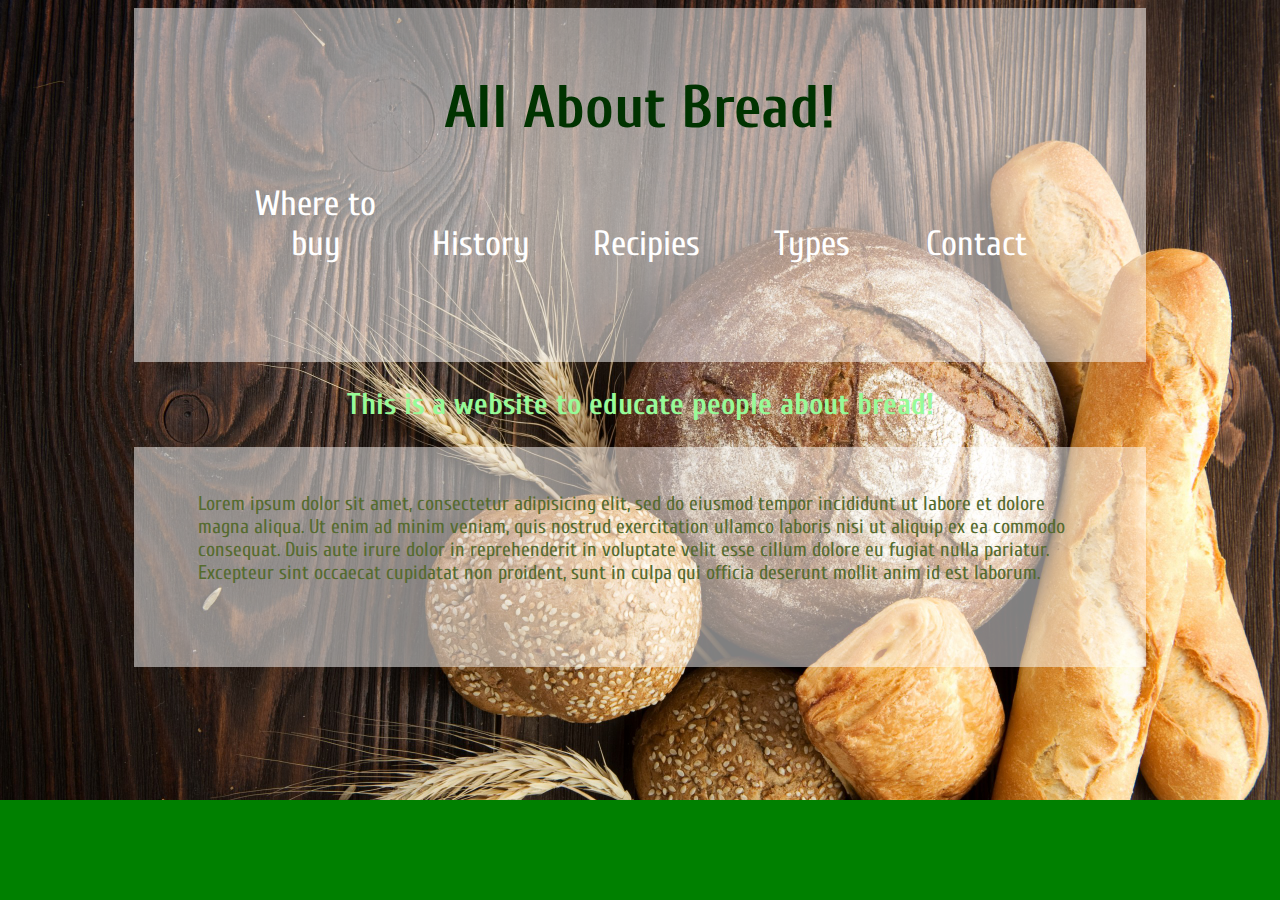
==== index.html @ 16abbd36 "All About Bread" ====
<!DOCTYPE html>
<html>

<head> 
<title> All About Bread! </title>
<link href='https://fonts.googleapis.com/css?family=Cuprum:700' rel='stylesheet' type='text/css'>
<link rel="stylesheet" type= "text/css" href= "css/styles.css">
</head>
<div class="t_b">
<body> 

	<h1> All About Bread! </h1>
	<ul>		
		<li class= "dropdown">
			<span> Where to buy</span>
			<div class = "dropdown-content">
				<a href= "http://www.mapquest.com/us/massachusetts/restaurants-milford/freihofers-bakery-outlet-83494">Bakery </a>
				<a href= "wheretobuy.html"> Bread Stores</a>
			</div>
				
		</li>
		<li class= "dropdown">
			<span> History</span>
			<div class = "dropdown-content">
				<a href= "https://en.wikipedia.org/wiki/History_of_bread">Wiki </a>
				<a href= "history.html"> Bread History</a>
			</div>
		</li>
		<li class= "dropdown">
			<span> Recipies</span>
			<div class = "dropdown-content">
				<a href= "http://allrecipes.com/recipes/156/bread/">All Recipies </a>
				<a href= "recipies.html"> Bread Recipies</a>
			</div>
		</li>
		<li class= "dropdown">
			<span> Types</span>
			<div class = "dropdown-content">
				<a href= "https://en.wikipedia.org/wiki/List_of_breads">Wiki </a>
				<a href= "types.html">Bread Types</a>
			</div>

		</li>
		<li class= "dropdown">
			<span> Contact</span>
			<div class = "dropdown-content">
				<a href= "../Project One/index.html">All about cats</a>
				<a href= "http://www.stmarksschool.org/">St. Mark's School</a>
			</div>
		</li>
	</ul>
</div>

	<h2> This is a website to educate people about bread! </h2>

<div class="t_b">	

	<p> Lorem ipsum dolor sit amet, consectetur adipisicing elit, sed do eiusmod
	tempor incididunt ut labore et dolore magna aliqua. Ut enim ad minim veniam,
	quis nostrud exercitation ullamco laboris nisi ut aliquip ex ea commodo
	consequat. Duis aute irure dolor in reprehenderit in voluptate velit esse
	cillum dolore eu fugiat nulla pariatur. Excepteur sint occaecat cupidatat non
	proident, sunt in culpa qui officia deserunt mollit anim id est laborum. </p>






































</div>
</body>






















</html>
---- css/styles.css ----
body {
 	font-family: 'Cuprum', sans-serif;
 	background-image: url('../images/BreadWallpaper.jpg');
 	background-color: green;
 	background-size: cover;
 	background-repeat: no-repeat;
 }

 p{
 	color: darkolivegreen;
 	font-size: 20px
 }
.dropdown{
	position: relative;
}

.dropdown:hover .dropdown-content {
	display: block;
}

 .dropdown-content{
 	display: none;
 	position: absolute;
 	background color: #095F00;
 	width: 90%;
 }

 .dropdown-content a {
 	background-color: #B4FFAC;
 	color:#088A08;
 	padding: 10px 16px;
 	text-decoration: none;
 	display: block;
 }

 .t_b {

 	background: rgba(255,255,255,0.5);
 	margin-left: 10%;
 	margin-right: 10%;
 	padding: 5%;
 	padding-top: 2%;
 }

 h1{
 	text-align: center;
 	color: #003300;
 	font-size: 60px
 }

 ul{
 	list-style-type: none;
 	color:white;
 	font-size: 35px
 }
 li{
 	display: inline-block;
 	width: 18.5%;
 	text-align: center;
 }

h2{
	text-align: center;
	color: palegreen;
	font-size: 30px
}
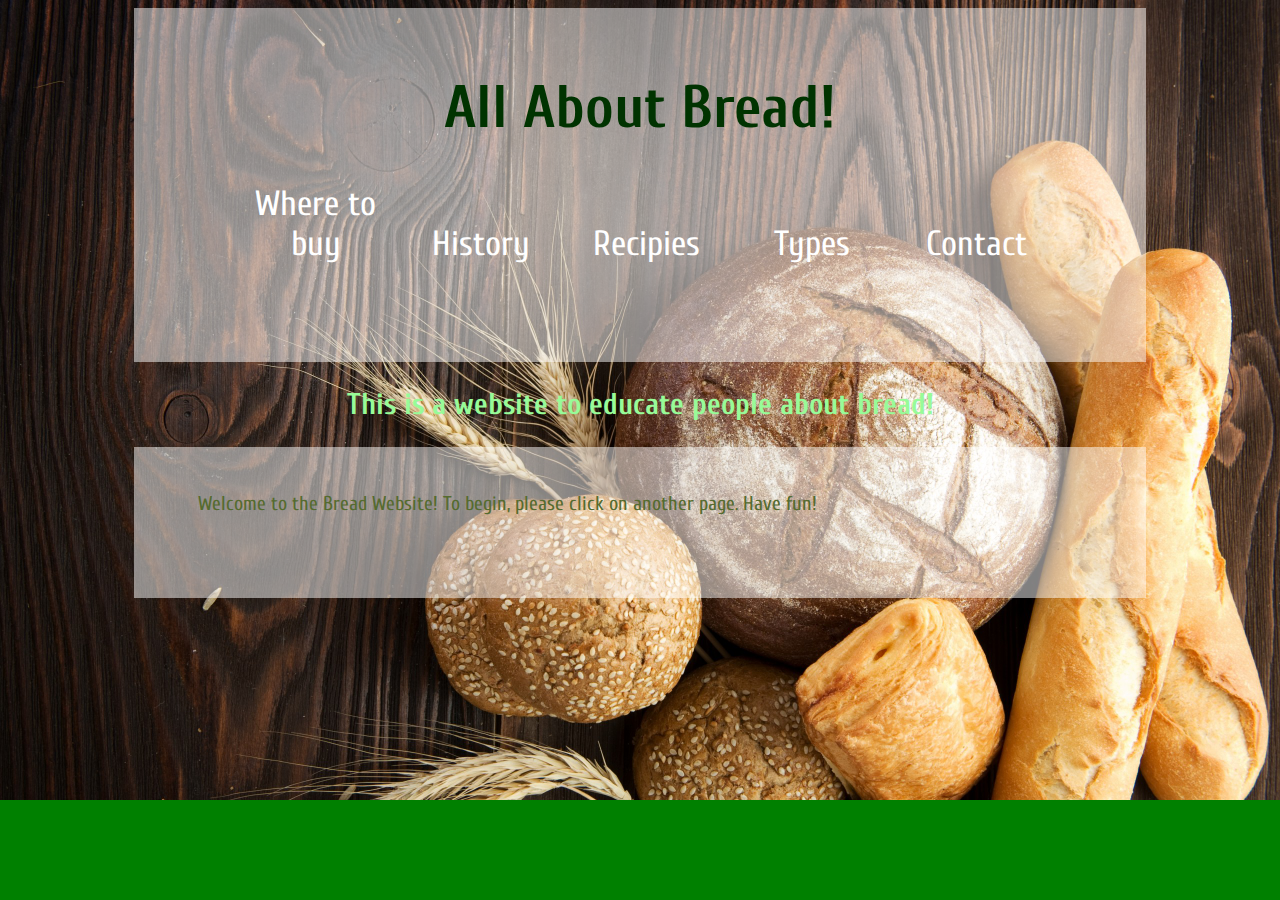
==== commit db725ffe: "updated 3/7/16" ====
--- a/index.html
+++ b/index.html
@@ -56,12 +56,7 @@
 
 <div class="t_b">	
 
-	<p> Lorem ipsum dolor sit amet, consectetur adipisicing elit, sed do eiusmod
-	tempor incididunt ut labore et dolore magna aliqua. Ut enim ad minim veniam,
-	quis nostrud exercitation ullamco laboris nisi ut aliquip ex ea commodo
-	consequat. Duis aute irure dolor in reprehenderit in voluptate velit esse
-	cillum dolore eu fugiat nulla pariatur. Excepteur sint occaecat cupidatat non
-	proident, sunt in culpa qui officia deserunt mollit anim id est laborum. </p>
+	<p> Welcome to the Bread Website! To begin, please click on another page. Have fun!</p>
 
 
 
